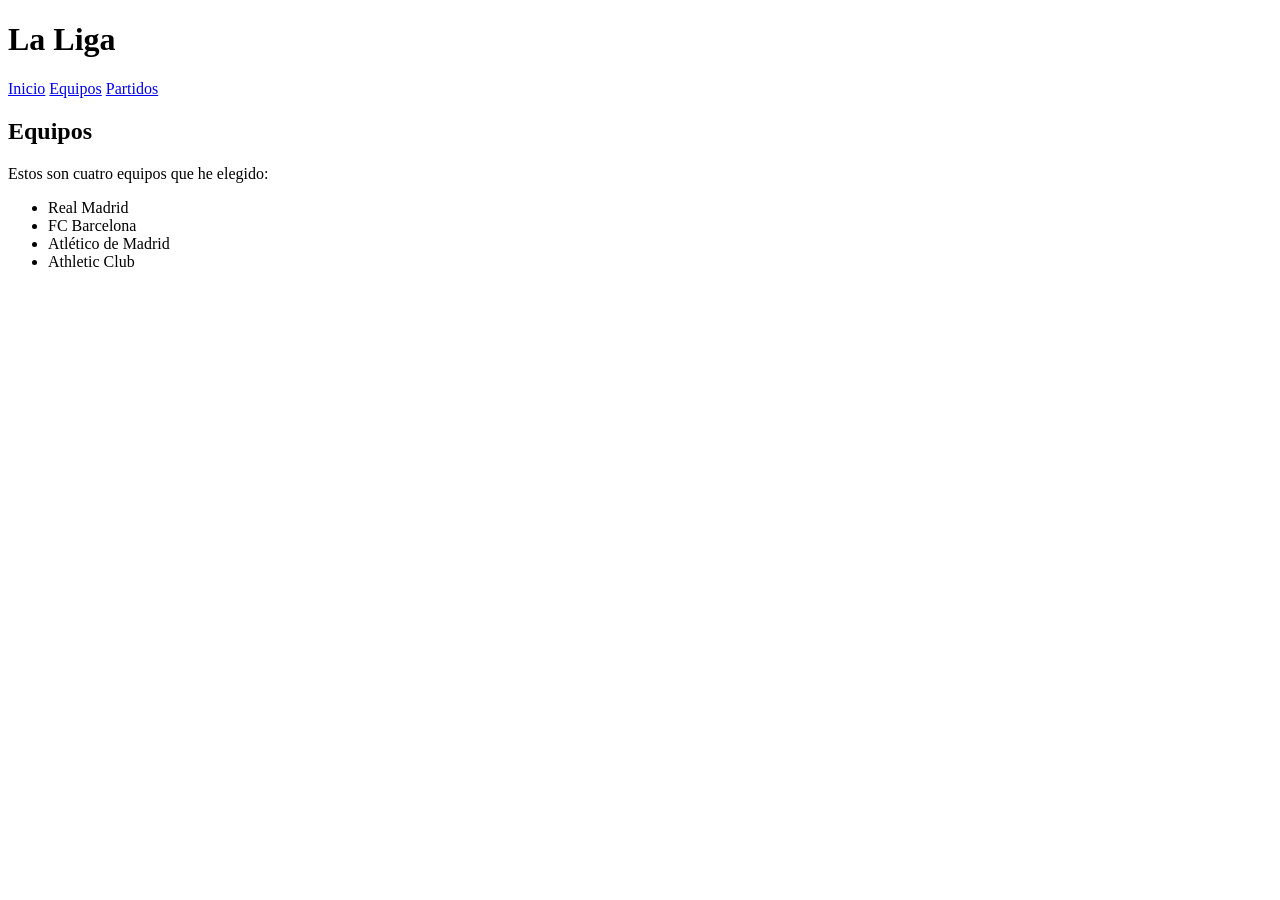
==== equipos.html @ e2971089 "Añade la página de equipos" ====
<!DOCTYPE html>
<html lang="es">
<head>
    <meta charset="UTF-8">
    <meta name="viewport" content="width=device-width, initial-scale=1.0">
    <title>La Liga - Equipos</title>
    <link rel="stylesheet" href="css/style.css">
</head>
<body>
    <header>
        <h1>La Liga</h1>
        <nav>
            <a href="index.html">Inicio</a>
            <a href="equipos.html">Equipos</a>
            <a href="partidos.html">Partidos</a>
        </nav>
    </header>

    <main>
        <h2>Equipos</h2>
        <p>Estos son cuatro equipos que he elegido:</p>

        <ul>
            <li>Real Madrid</li>
            <li>FC Barcelona</li>
            <li>Atlético de Madrid</li>
            <li>Athletic Club</li>
        </ul>
    </main>

    <footer>
    </footer>
</body>
</html>
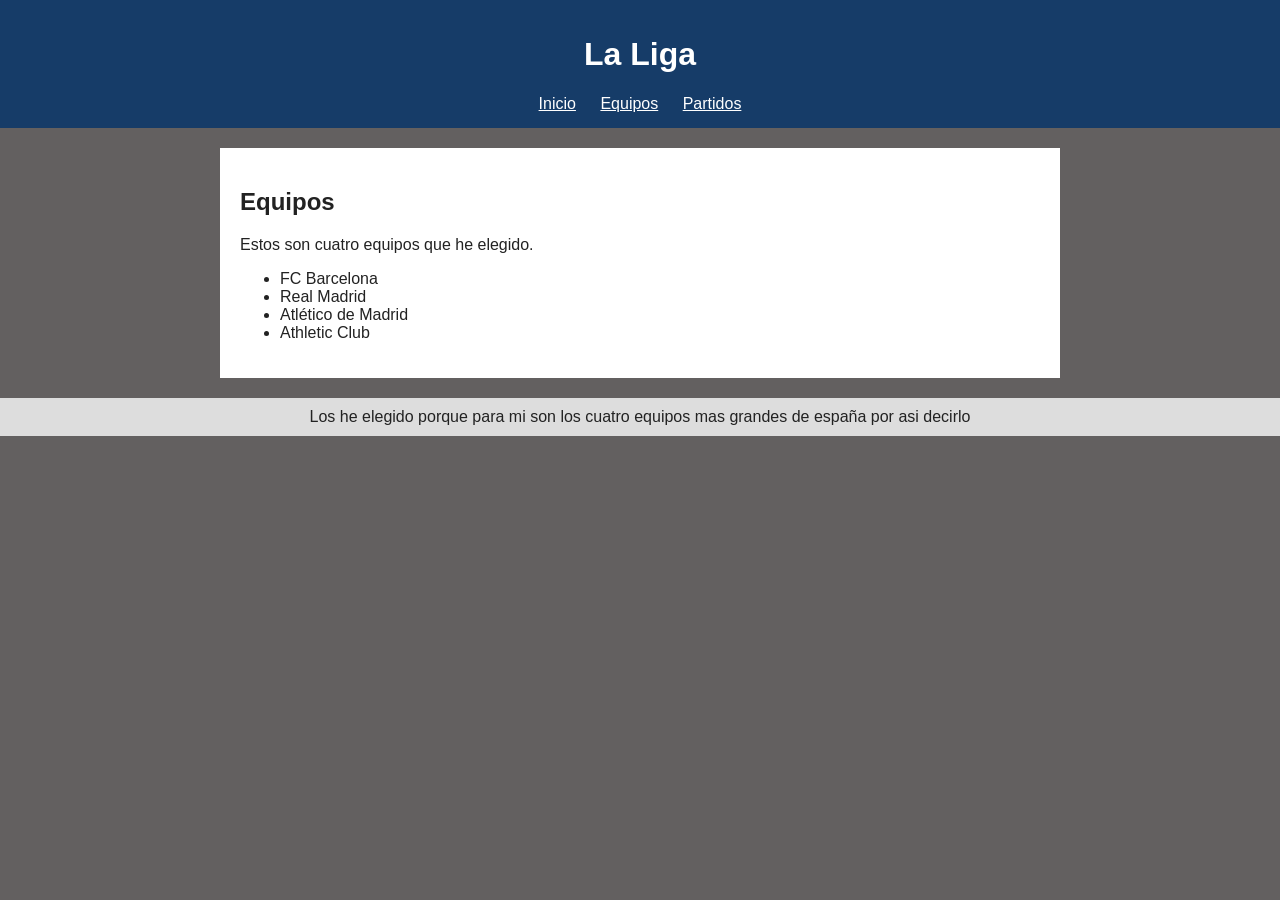
==== commit 4bd9b2b9: "Mejora el contenido de equipos" ====
--- a/equipos.html
+++ b/equipos.html
@@ -18,17 +18,18 @@
 
     <main>
         <h2>Equipos</h2>
-        <p>Estos son cuatro equipos que he elegido:</p>
+        <p>Estos son cuatro equipos que he elegido.</p>
 
         <ul>
+            <li>FC Barcelona</li>
             <li>Real Madrid</li>
-            <li>FC Barcelona</li>
             <li>Atlético de Madrid</li>
             <li>Athletic Club</li>
         </ul>
     </main>
 
     <footer>
+        Los he elegido porque para mi son los cuatro equipos mas grandes de españa por asi decirlo
     </footer>
 </body>
 </html>
--- a/css/style.css
+++ b/css/style.css
@@ -0,0 +1,55 @@
+/* Estilos básicos de la web */
+body {
+    font-family: Arial, sans-serif;
+    background-color: #636060;
+    color: #222222;
+    margin: 0;
+}
+
+header {
+    background-color: #163c68;
+    color: white;
+    text-align: center;
+    padding: 15px;
+}
+
+nav a {
+    color: white;
+    margin: 10px;
+}
+
+main {
+    background-color: white;
+    margin: 20px auto;
+    padding: 20px;
+    max-width: 800px;
+}
+
+button {
+    background-color: #09aa4c;
+    color: white;
+    padding: 8px 12px;
+    border: none;
+    cursor: pointer;
+}
+
+table {
+    width: 100%;
+    border-collapse: collapse;
+}
+
+th, td {
+    border: 1px solid black;
+    padding: 8px;
+    text-align: left;
+}
+
+th {
+    background-color: #dddddd;
+}
+
+footer {
+    background-color: #dddddd;
+    text-align: center;
+    padding: 10px;
+}
